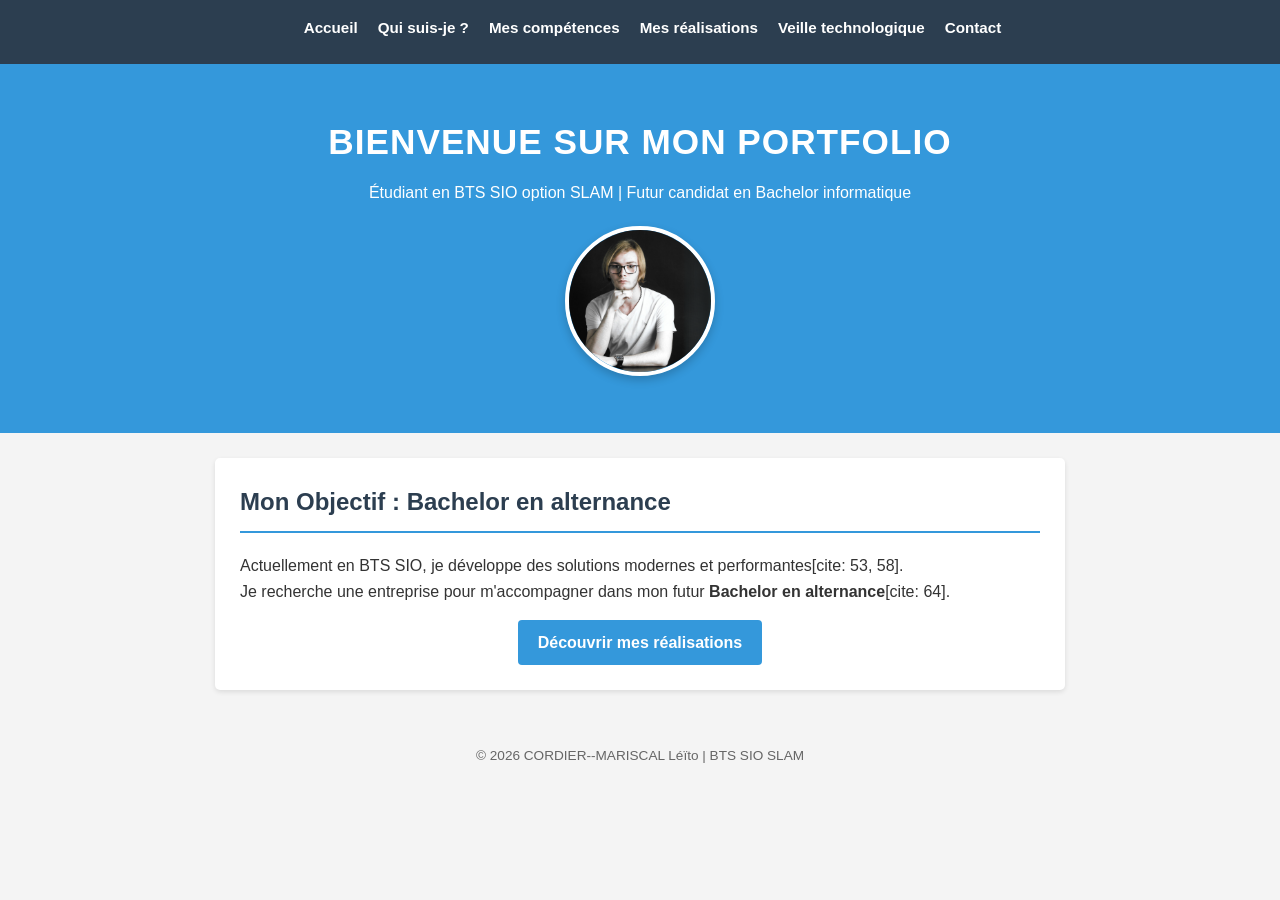
==== index.html @ 67b3eee2 "Add files via upload" ====
<!DOCTYPE html>
<html lang="fr">
<head>
  <meta charset="UTF-8">
  <meta name="viewport" content="width=device-width, initial-scale=1.0">
  <title>Accueil - CORDIER--MARISCAL Léïto</title>
  <link rel="stylesheet" href="style.css">
</head>
<body>
  <nav>
    <ul>
      <li><a href="index.html">Accueil</a></li>
      <li><a href="identiter.html">Qui suis-je ?</a></li>
      <li><a href="competences.html">Mes compétences</a></li>
      <li><a href="realisations.html">Mes réalisations</a></li>
      <li><a href="veille.html">Veille technologique</a></li>
      <li><a href="contact.html">Contact</a></li>
    </ul>
  </nav>

  <header>
    <h1>Bienvenue sur mon Portfolio</h1>
    <p>Étudiant en BTS SIO option SLAM | Futur candidat en Bachelor informatique</p>
    <img src="vraie photo.png" alt="Photo de Léïto CORDIER--MARISCAL">
  </header>

  <section>
    <h2>Mon Objectif : Bachelor en alternance</h2>
    <p>Actuellement en BTS SIO, je développe des solutions modernes et performantes[cite: 53, 58].</p>
    <p>Je recherche une entreprise pour m'accompagner dans mon futur <strong>Bachelor en alternance</strong>[cite: 64].</p>
    <div style="text-align:center;">
        <a href="realisations.html" class="btn">Découvrir mes réalisations</a>
    </div>
  </section>

  <footer>© 2026 CORDIER--MARISCAL Léïto | BTS SIO SLAM</footer>
</body>
</html>
---- style.css ----
/* --- CONFIGURATION GÉNÉRALE --- */
* {
    margin: 0;
    padding: 0;
    box-sizing: border-box;
}

body {
    font-family: 'Segoe UI', Arial, sans-serif; /* Sans-Sérif : consigne respectée */
    line-height: 1.6;
    color: #333;
    background-color: #f4f4f4;
}

/* --- NAVIGATION --- */
nav {
    background-color: #2c3e50; /* Bleu foncé pro */
    padding: 15px;
}

nav ul {
    list-style: none;
    display: flex;
    justify-content: center;
    gap: 20px;
}

nav ul li a {
    color: white;
    text-decoration: none;
    font-weight: bold;
    font-size: 0.95rem;
}

nav ul li a:hover {
    color: #3498db; /* Changement de couleur au survol */
}

/* --- HEADER --- */
header {
    background: #3498db; /* Bleu principal */
    color: white;
    text-align: center;
    padding: 50px 20px;
}

header h1 {
    font-size: 2.2rem;
    margin-bottom: 10px;
    text-transform: uppercase;
    letter-spacing: 1px;
}

header img {
    width: 150px;
    height: 150px;
    border-radius: 50%; /* Photo ronde */
    border: 4px solid white;
    margin-top: 20px;
    object-fit: cover;
    box-shadow: 0 4px 10px rgba(0,0,0,0.2);
}

/* --- SECTIONS --- */
section {
    max-width: 850px;
    margin: 25px auto;
    padding: 25px;
    background: white;
    border-radius: 5px;
    box-shadow: 0 2px 5px rgba(0,0,0,0.1);
}

h2 {
    color: #2c3e50;
    border-bottom: 2px solid #3498db;
    padding-bottom: 10px;
    margin-bottom: 20px;
}

h3 {
    color: #2980b9;
    margin: 15px 0 10px 0;
}

ul {
    margin-left: 25px;
}

li {
    margin-bottom: 8px;
}

/* --- BOUTONS --- */
.btn, .btn-cv {
    display: inline-block;
    padding: 10px 20px;
    border-radius: 4px;
    text-decoration: none;
    font-weight: bold;
    margin-top: 15px;
    transition: 0.3s;
}

.btn {
    background-color: #3498db;
    color: white;
}

.btn-cv {
    background-color: #e67e22; /* Orange pour le CV : ressort bien */
    color: white;
}

.btn:hover, .btn-cv:hover {
    opacity: 0.8;
    transform: scale(1.02);
}

/* --- FOOTER --- */
footer {
    text-align: center;
    padding: 30px;
    color: #666;
    font-size: 0.85rem;
}
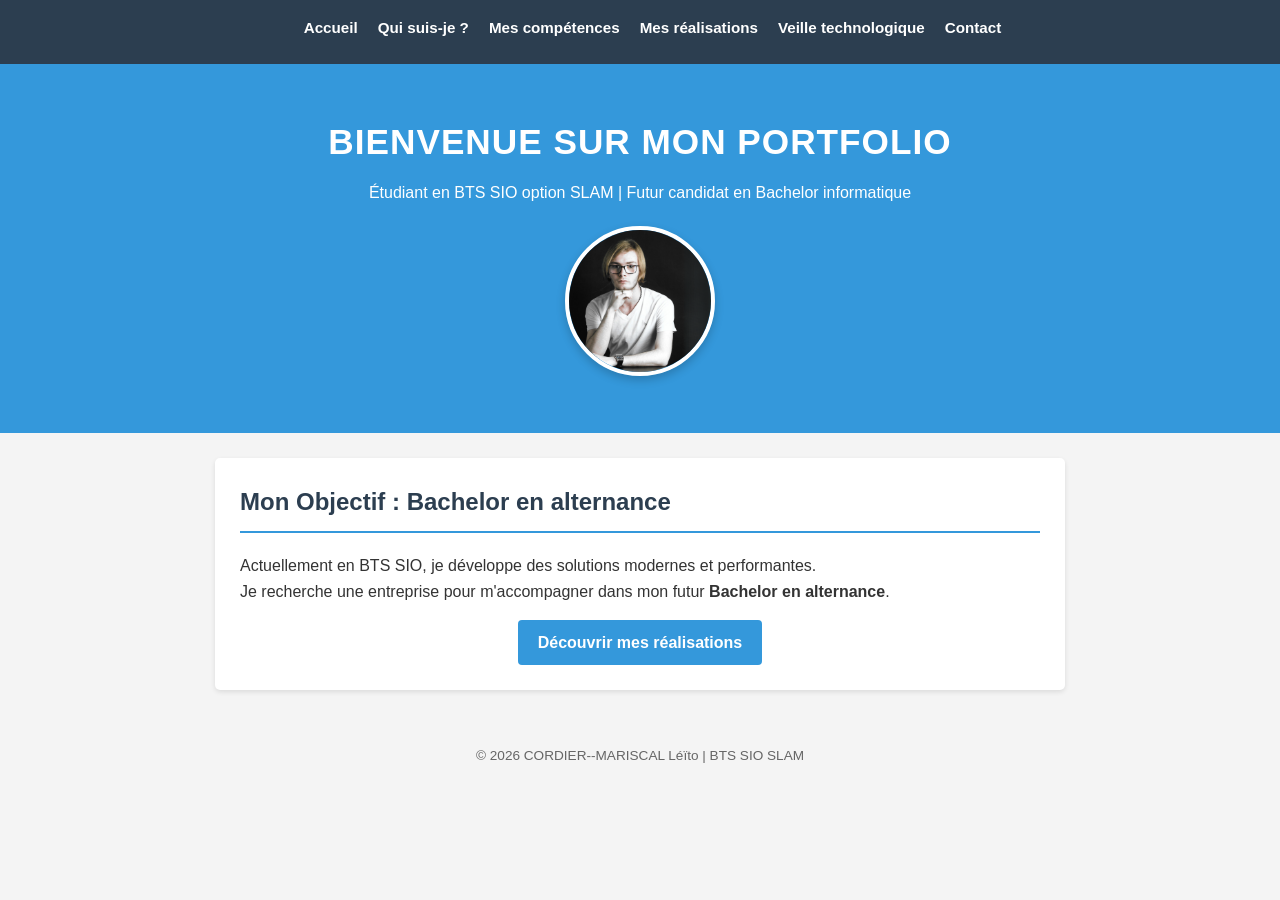
==== commit e7650bea: "Clean up HTML entities and improve text clarity Removed HTML entities and fixed text in index.html." ====
--- a/index.html
+++ b/index.html
@@ -26,8 +26,8 @@
 
   <section>
     <h2>Mon Objectif : Bachelor en alternance</h2>
-    <p>Actuellement en BTS SIO, je développe des solutions modernes et performantes[cite: 53, 58].</p>
-    <p>Je recherche une entreprise pour m'accompagner dans mon futur <strong>Bachelor en alternance</strong>[cite: 64].</p>
+    <p>Actuellement en BTS SIO, je développe des solutions modernes et performantes.</p>
+    <p>Je recherche une entreprise pour m'accompagner dans mon futur <strong>Bachelor en alternance</strong>.</p>
     <div style="text-align:center;">
         <a href="realisations.html" class="btn">Découvrir mes réalisations</a>
     </div>
@@ -35,4 +35,4 @@
 
   <footer>© 2026 CORDIER--MARISCAL Léïto | BTS SIO SLAM</footer>
 </body>
-</html>+</html>
